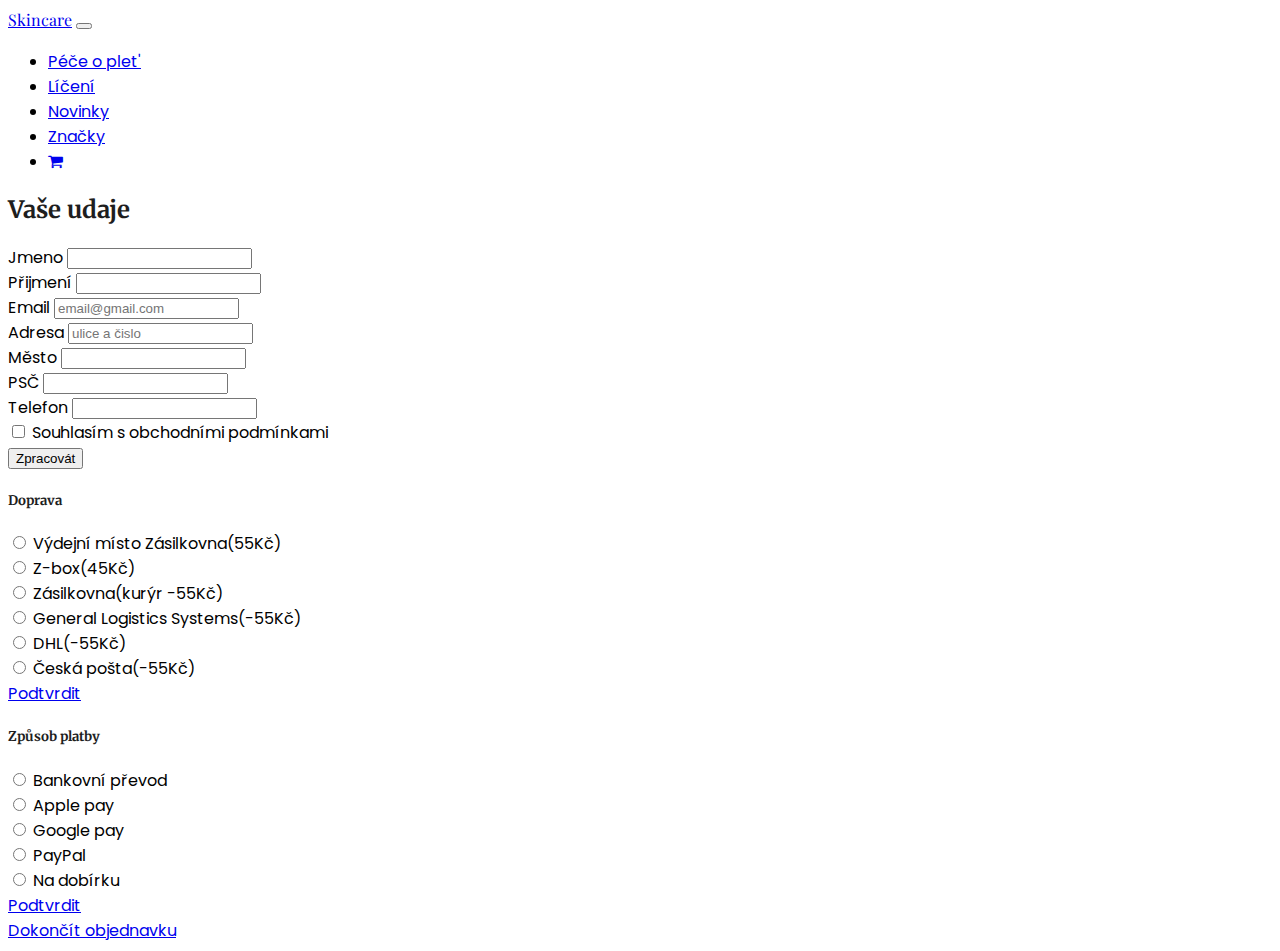
==== doprava.html @ 44367fa4 "haha" ====
<!DOCTYPE html>
<html lang="cs">

<head>
    <meta charset="UTF-8">
    <meta name="viewport" content="width=device-width, initial-scale=1.0">
    <title>Document</title>
    <link rel="stylesheet" href="style.css">
    <link rel="stylesheet" href="https://stackpath.bootstrapcdn.com/font-awesome/4.7.0/css/font-awesome.min.css">

    <link href="https://cdn.jsdelivr.net/npm/bootstrap@5.3.2/dist/css/bootstrap.min.css" rel="stylesheet"
        integrity="sha384-T3c6CoIi6uLrA9TneNEoa7RxnatzjcDSCmG1MXxSR1GAsXEV/Dwwykc2MPK8M2HN" crossorigin="anonymous">

</head>

<body>
    <div class="content">
        <nav class="navbar navbar-expand-lg bg-body-tertiary">
            <div class="container">
                <a class="navbar-brand " href="./index.html">Skincare</a>
                <button class="navbar-toggler" type="button" data-bs-toggle="collapse" data-bs-target="#navbarNav"
                    aria-controls="navbarNav" aria-expanded="false" aria-label="Toggle navigation">
                    <span class="navbar-toggler-icon"></span>
                </button>
                <div class="collapse navbar-collapse" id="navbarNav">
                    <ul class="navbar-nav ms-auto">
                        <li class="nav-item">
                            <a class="nav-link" aria-current="page" href="index.html">Péče o plet'</a>
                        </li>
                        <li class="nav-item">
                            <a class="nav-link " href="#">Líčení</a>
                        </li>
                        <li class="nav-item">
                            <a class="nav-link" href="#">Novinky</a>
                        </li>
                        <li class="nav-item">
                            <a class="nav-link" href="#">Značky</a>
                        </li>
                        <li class="nav-item">
                            <a href="kosik.html" class="nav-link"><i class="fa fa-shopping-cart  m-2"></i></a>
                        </li>

                    </ul>
                </div>
            </div>
        </nav>

    </div>

    <section class="container">
        <div class="content">
            <h2 class="fs-2 pt-3 pb-1 d-flex justify-content-center ">Vaše udaje</h2>
            <form class="row g-3">
                <div class="col-md-6">
                  <label for="inputName" class="form-label">Jmeno</label>
                  <input type="name" class="form-control" id="inputName">
                </div>
                <div class="col-md-6">
                  <label for="inputSurname" class="form-label">Přijmení</label>
                  <input type="surname" class="form-control" id="inputSurame">
                </div>
                <div class="col-">
                    <label for="inputEmail4" class="form-label">Email</label>
                    <input type="email" class="form-control" id="inputEmail4" placeholder="email@gmail.com">
                  </div>
                <div class="col-12">
                  <label for="inputAddress" class="form-label">Adresa</label>
                  <input type="text" class="form-control" id="inputAddress" placeholder="ulice a čislo">
                </div>
               
                <div class="col-md-6">
                  <label for="inputCity" class="form-label">Město</label>
                  <input type="text" class="form-control" id="inputCity">
                  
              
                </div>
                
              
               
                <div class="col-md-4">
                  <label for="inputState" class="form-label">PSČ</label>
                  <input type="text" class="form-control" id="inputCity">
                    
                  </select>
                </div>
                <div class="col-md-2">
                  <label for="inputZip" class="form-label">Telefon</label>
                  <input type="text" class="form-control" id="inputZip">
                </div>
                <div class="col-12">
                  <div class="form-check">
                    <input class="form-check-input" type="checkbox" id="gridCheck">
                    <label class="form-check-label" for="gridCheck">
                        Souhlasím s obchodními podmínkami
                    </label>
                  </div>
                </div>
                <div class="col-12">
                    <button type="submit" class="btn btn-dark">Zpracovát</button>
                  </div>
                
           
              </form>

              <div class="card  mt-3">
           
                <div class="card-body">
                  <h5 class="card-title fs-2 pt-3 pb-1 d-flex justify-content-center ">Doprava</h5>
                  <div class="form-check">
                    <input class="form-check-input" type="radio" name="flexRadioDefault" id="flexRadioDefault1">
                    <label class="form-check-label" for="flexRadioDefault1">
                        Výdejní místo Zásilkovna(55Kč)
                    </label>
                  </div>
                  <div class="form-check">
                    <input class="form-check-input"  type="radio" name="flexRadioDefault" id="flexRadioDefault1">
                    <label class="form-check-label" for="flexRadioDefault1">
                    Z-box(45Kč)
                    </label>
                  </div>
                  
                  <div class="form-check">
                    <input class="form-check-input" type="radio" name="flexRadioDefault" id="flexRadioDefault1">
                    <label class="form-check-label" for="flexRadioDefault1">
                        Zásilkovna(kurýr -55Kč)
                    </label>
                  </div>
                  <div class="form-check">
                    <input class="form-check-input"  type="radio" name="flexRadioDefault" id="flexRadioDefault1">
                    <label class="form-check-label"for="flexRadioDefault1">
                        General Logistics Systems(-55Kč)
                       
                        
                    </label>

                  </div>
                  <div class="form-check">
                    <input class="form-check-input"  type="radio" name="flexRadioDefault" id="flexRadioDefault1">
                    <label class="form-check-label" for="flexRadioDefault1">
                     DHL(-55Kč)
                       
                        
                    </label>
                    
                  </div>
                  <div class="form-check">
                    <input class="form-check-input"  type="radio" name="flexRadioDefault" id="flexRadioDefault1">
                    <label class="form-check-label" for="flexRadioDefault1">
                        Česká pošta(-55Kč)
                       
                        
                    </label>
                    
                  </div>
                  <a href="#" class="btn btn-dark mt-2">Podtvrdit</a>
                </div>
           
            </div>
        </section>
        <section class="container">
            <div class="content">

                <div class="card  mt-3">
           
                    <div class="card-body">
                      <h5 class="card-title fs-2 pt-3 pb-1 d-flex justify-content-center ">Způsob platby</h5>
                      <div class="form-check">
                        <input class="form-check-input"  type="radio" name="flexRadioDefault" id="flexRadioDefault1">
                        <label class="form-check-label" for="flexRadioDefault1">
                            Bankovní převod
                        </label>
                      </div>
                      <div class="form-check">
                        <input class="form-check-input"  type="radio" name="flexRadioDefault" id="flexRadioDefault1">
                        <label class="form-check-label" for="flexRadioDefault1">
                            Apple pay
                        </label>
                      </div>
                      <div class="form-check">
                        <input class="form-check-input"  type="radio" name="flexRadioDefault" id="flexRadioDefault1">
                        <label class="form-check-label" for="flexRadioDefault1">
                          Google pay
                        </label>
                      </div>
                      <div class="form-check">
                        <input class="form-check-input"  type="radio" name="flexRadioDefault" id="flexRadioDefault1">
                        <label class="form-check-label" for="flexRadioDefault1">
                          PayPal
                        </label>
                      </div>
                      <div class="form-check">
                        <input class="form-check-input"  type="radio" name="flexRadioDefault" id="flexRadioDefault1">
                        <label class="form-check-label" for="flexRadioDefault1">
                            Na dobírku
                        </label>
                      </div>
               
                     
                        
                     
                      <a href="#" class="btn btn-dark mt-2">Podtvrdit</a>
                    </div>
                 
                </div>
               
                </section>
                <section class="container">
                    <div class="content">
                        <div class="text-center">
                        <a href="#" class="btn btn-dark mt-2">Dokončít objednavku</a>
                    </div>
                    </div>
                </section>
    
    







   







    <script src="https://cdn.jsdelivr.net/npm/bootstrap@5.3.2/dist/js/bootstrap.bundle.min.js"
        integrity="sha384-C6RzsynM9kWDrMNeT87bh95OGNyZPhcTNXj1NW7RuBCsyN/o0jlpcV8Qyq46cDfL"
        crossorigin="anonymous"></script>

</body>

</html>
---- style.css ----
@import url('https://fonts.googleapis.com/css2?family=Playfair+Display&display=swap');
@import url('https://fonts.googleapis.com/css2?family=Black+Ops+One&family=Playfair+Display+SC&family=Poppins:wght@300&family=Press+Start+2P&display=swap');
@import url('https://fonts.googleapis.com/css2?family=Merriweather&display=swap');

:root {
    --sm-font: 'Poppins', sans-serif;
    --lg-font: 'Playfair Display', serif;
    --js-font: 'Merriweather', serif;
    --black: #1E1E1E;
    --blue: rgb(56, 22, 207);
}

body {
    font-family: var(--sm-font);
}

.navbar-brand {
    font-family: var(--lg-font) !important;
}

.fs-2 {
    color: var(--black);
    font-family: var(--js-font);

}

a.link {
    text-decoration: none;
    color: #1E1E1E;
}

#fs_app {
    padding: 10px 15px 0;
}
#fs_app > section:not(#fs_header_bar){
    padding-top: 25px;
    padding-bottom: 10px;
    border-bottom:2px solid #eee;
}
#fs_header_bar{
    padding-top: 25px;
    padding-bottom: 0;
}


#fs_page_title{
    font-size: 15px;
    font-weight: 500;
    text-transform: uppercase;
    margin-left: -170px;
    
}



.col-md-7 h2{
    color: var(--black);
    font-family:var(--js-font);

}
.price{
    color: #1f7914;
    font-size: 26px;
    font-weight: bold;
    padding-top: 15px;
}



.fa {
    font-size: 25px;
  }
  
  .checked {
    color: orange;
  }
 td .fa-remove{
    color: red;
 
  }
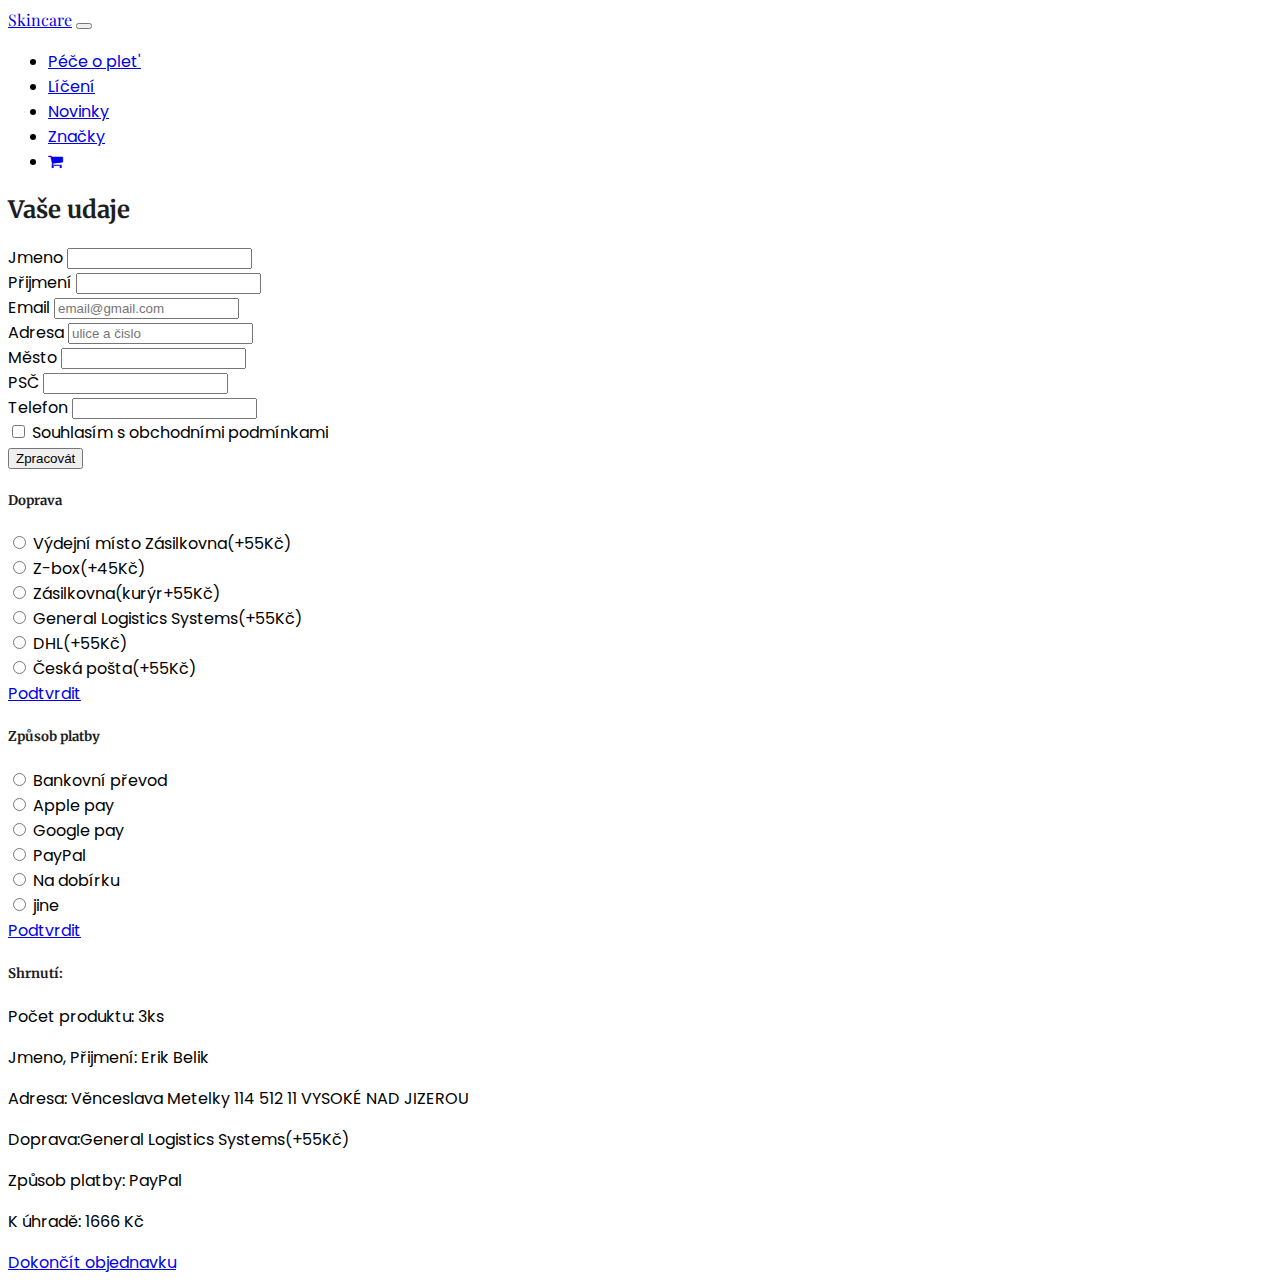
==== commit 450caf58: "final" ====
--- a/doprava.html
+++ b/doprava.html
@@ -2,235 +2,263 @@
 <html lang="cs">
 
 <head>
-    <meta charset="UTF-8">
-    <meta name="viewport" content="width=device-width, initial-scale=1.0">
-    <title>Document</title>
-    <link rel="stylesheet" href="style.css">
-    <link rel="stylesheet" href="https://stackpath.bootstrapcdn.com/font-awesome/4.7.0/css/font-awesome.min.css">
-
-    <link href="https://cdn.jsdelivr.net/npm/bootstrap@5.3.2/dist/css/bootstrap.min.css" rel="stylesheet"
-        integrity="sha384-T3c6CoIi6uLrA9TneNEoa7RxnatzjcDSCmG1MXxSR1GAsXEV/Dwwykc2MPK8M2HN" crossorigin="anonymous">
+  <meta charset="UTF-8">
+  <meta name="viewport" content="width=device-width, initial-scale=1.0">
+  <title>Document</title>
+  <link rel="stylesheet" href="style.css">
+  <link rel="stylesheet" href="https://stackpath.bootstrapcdn.com/font-awesome/4.7.0/css/font-awesome.min.css">
+
+  <link href="https://cdn.jsdelivr.net/npm/bootstrap@5.3.2/dist/css/bootstrap.min.css" rel="stylesheet"
+    integrity="sha384-T3c6CoIi6uLrA9TneNEoa7RxnatzjcDSCmG1MXxSR1GAsXEV/Dwwykc2MPK8M2HN" crossorigin="anonymous">
 
 </head>
 
 <body>
+  <div class="content">
+    <nav class="navbar navbar-expand-lg bg-body-tertiary">
+      <div class="container">
+        <a class="navbar-brand " href="./index.html">Skincare</a>
+        <button class="navbar-toggler" type="button" data-bs-toggle="collapse" data-bs-target="#navbarNav"
+          aria-controls="navbarNav" aria-expanded="false" aria-label="Toggle navigation">
+          <span class="navbar-toggler-icon"></span>
+        </button>
+        <div class="collapse navbar-collapse" id="navbarNav">
+          <ul class="navbar-nav ms-auto">
+            <li class="nav-item">
+              <a class="nav-link" aria-current="page" href="index.html">Péče o plet'</a>
+            </li>
+            <li class="nav-item">
+              <a class="nav-link " href="#">Líčení</a>
+            </li>
+            <li class="nav-item">
+              <a class="nav-link" href="#">Novinky</a>
+            </li>
+            <li class="nav-item">
+              <a class="nav-link" href="#">Značky</a>
+            </li>
+            <li class="nav-item">
+              <a href="kosik.html" class="nav-link"><i class="fa fa-shopping-cart  m-2"></i></a>
+            </li>
+
+          </ul>
+        </div>
+      </div>
+    </nav>
+
+  </div>
+
+  <section class="container">
     <div class="content">
-        <nav class="navbar navbar-expand-lg bg-body-tertiary">
-            <div class="container">
-                <a class="navbar-brand " href="./index.html">Skincare</a>
-                <button class="navbar-toggler" type="button" data-bs-toggle="collapse" data-bs-target="#navbarNav"
-                    aria-controls="navbarNav" aria-expanded="false" aria-label="Toggle navigation">
-                    <span class="navbar-toggler-icon"></span>
-                </button>
-                <div class="collapse navbar-collapse" id="navbarNav">
-                    <ul class="navbar-nav ms-auto">
-                        <li class="nav-item">
-                            <a class="nav-link" aria-current="page" href="index.html">Péče o plet'</a>
-                        </li>
-                        <li class="nav-item">
-                            <a class="nav-link " href="#">Líčení</a>
-                        </li>
-                        <li class="nav-item">
-                            <a class="nav-link" href="#">Novinky</a>
-                        </li>
-                        <li class="nav-item">
-                            <a class="nav-link" href="#">Značky</a>
-                        </li>
-                        <li class="nav-item">
-                            <a href="kosik.html" class="nav-link"><i class="fa fa-shopping-cart  m-2"></i></a>
-                        </li>
-
-                    </ul>
-                </div>
+      <h2 class="fs-2 pt-3 pb-1 d-flex justify-content-center ">Vaše udaje</h2>
+      <form class="row g-3">
+        <div class="col-md-6">
+          <label for="inputName" class="form-label">Jmeno</label>
+          <input type="text" class="form-control" id="inputName">
+        </div>
+        <div class="col-md-6">
+          <label for="inputSurname" class="form-label">Přijmení</label>
+          <input type="text" class="form-control" id="inputSurname">
+        </div>
+        <div class="col-">
+          <label for="inputEmail4" class="form-label">Email</label>
+          <input type="text" class="form-control" id="inputEmail4" placeholder="email@gmail.com">
+        </div>
+        <div class="col-12">
+          <label for="inputAddress" class="form-label">Adresa</label>
+          <input type="text" class="form-control" id="inputAddress" placeholder="ulice a čislo">
+        </div>
+
+        <div class="col-md-6">
+          <label for="inputCity" class="form-label">Město</label>
+          <input type="text" class="form-control" id="inputCity">
+
+
+        </div>
+
+
+
+        <div class="col-md-4">
+          <label for="inputState" class="form-label">PSČ</label>
+          <input type="text" class="form-control" id="inputState">
+
+
+        </div>
+        <div class="col-md-2">
+          <label for="inputZip" class="form-label">Telefon</label>
+          <input type="text" class="form-control" id="inputZip">
+        </div>
+        <div class="col-12">
+          <div class="form-check">
+            <input class="form-check-input" type="checkbox" id="gridCheck">
+            <label class="form-check-label" for="gridCheck">
+              Souhlasím s obchodními podmínkami
+            </label>
+          </div>
+        </div>
+        <div class="col-12">
+          <button type="submit" class="btn btn-dark">Zpracovát</button>
+        </div>
+
+
+      </form>
+      <div class="row">
+        <div class="col-sm-6 mb-3 mb-sm-0">
+          <div class="card  mt-3">
+
+            <div class="card-body">
+              <h5 class="card-title fs-2 pt-3 pb-1 d-flex justify-content-center ">Doprava</h5>
+              <div class="form-check">
+                <input class="form-check-input" type="radio" name="flexRadioDefault" id="flexRadioDefault1">
+                <label class="form-check-label" for="flexRadioDefault1">
+                  Výdejní místo Zásilkovna(+55Kč)
+                </label>
+              </div>
+              <div class="form-check">
+                <input class="form-check-input" type="radio" name="flexRadioDefault" id="flexRadioDefault2">
+                <label class="form-check-label" for="flexRadioDefault2">
+                  Z-box(+45Kč)
+                </label>
+              </div>
+
+              <div class="form-check">
+                <input class="form-check-input" type="radio" name="flexRadioDefault" id="flexRadioDefault3">
+                <label class="form-check-label" for="flexRadioDefault3">
+                  Zásilkovna(kurýr+55Kč)
+                </label>
+              </div>
+              <div class="form-check">
+                <input class="form-check-input" type="radio" name="flexRadioDefault" id="flexRadioDefault4">
+                <label class="form-check-label" for="flexRadioDefault4">
+                  General Logistics Systems(+55Kč)
+
+
+                </label>
+
+              </div>
+              <div class="form-check">
+                <input class="form-check-input" type="radio" name="flexRadioDefault" id="flexRadioDefault5">
+                <label class="form-check-label" for="flexRadioDefault5">
+                  DHL(+55Kč)
+
+
+                </label>
+
+              </div>
+              <div class="form-check">
+                <input class="form-check-input" type="radio" name="flexRadioDefault" id="flexRadioDefault6">
+                <label class="form-check-label" for="flexRadioDefault6">
+                  Česká pošta(+55Kč)
+
+
+                </label>
+
+              </div>
+              <a href="#" class="btn btn-dark mt-2">Podtvrdit</a>
             </div>
-        </nav>
-
+
+          </div>
+        </div>
+
+        <div class="col-sm-6">
+          <div class="card  mt-3">
+
+            <div class="card-body">
+              <h5 class="card-title fs-2 pt-3 pb-1 d-flex justify-content-center ">Způsob platby</h5>
+              <div class="form-check">
+                <input class="form-check-input" type="radio" name="flexRadioDefault" id="flexRadioDefault7">
+                <label class="form-check-label" for="flexRadioDefault7">
+                  Bankovní převod
+                </label>
+              </div>
+              <div class="form-check">
+                <input class="form-check-input" type="radio" name="flexRadioDefault" id="flexRadioDefault8">
+                <label class="form-check-label" for="flexRadioDefault8">
+                  Apple pay
+                </label>
+              </div>
+              <div class="form-check">
+                <input class="form-check-input" type="radio" name="flexRadioDefault" id="flexRadioDefault9">
+                <label class="form-check-label" for="flexRadioDefault9">
+                  Google pay
+                </label>
+              </div>
+              <div class="form-check">
+                <input class="form-check-input" type="radio" name="flexRadioDefault" id="flexRadioDefault10">
+                <label class="form-check-label" for="flexRadioDefault10">
+                  PayPal
+                </label>
+              </div>
+              <div class="form-check">
+                <input class="form-check-input" type="radio" name="flexRadioDefault" id="flexRadioDefault11">
+                <label class="form-check-label" for="flexRadioDefault11">
+                  Na dobírku
+                </label>
+
+
+              </div>
+              <div class="form-check">
+                <input class="form-check-input" type="radio" name="flexRadioDefault" id="flexRadioDefault12">
+                <label class="form-check-label" for="flexRadioDefault12">
+                  jine
+                </label>
+
+
+              </div>
+              <a href="#" class="btn btn-dark mt-2">Podtvrdit</a>
+            </div>
+          </div>
+
+
+
+
+        </div>
+
+      </div>
     </div>
 
-    <section class="container">
-        <div class="content">
-            <h2 class="fs-2 pt-3 pb-1 d-flex justify-content-center ">Vaše udaje</h2>
-            <form class="row g-3">
-                <div class="col-md-6">
-                  <label for="inputName" class="form-label">Jmeno</label>
-                  <input type="name" class="form-control" id="inputName">
-                </div>
-                <div class="col-md-6">
-                  <label for="inputSurname" class="form-label">Přijmení</label>
-                  <input type="surname" class="form-control" id="inputSurame">
-                </div>
-                <div class="col-">
-                    <label for="inputEmail4" class="form-label">Email</label>
-                    <input type="email" class="form-control" id="inputEmail4" placeholder="email@gmail.com">
-                  </div>
-                <div class="col-12">
-                  <label for="inputAddress" class="form-label">Adresa</label>
-                  <input type="text" class="form-control" id="inputAddress" placeholder="ulice a čislo">
-                </div>
-               
-                <div class="col-md-6">
-                  <label for="inputCity" class="form-label">Město</label>
-                  <input type="text" class="form-control" id="inputCity">
-                  
-              
-                </div>
-                
-              
-               
-                <div class="col-md-4">
-                  <label for="inputState" class="form-label">PSČ</label>
-                  <input type="text" class="form-control" id="inputCity">
-                    
-                  </select>
-                </div>
-                <div class="col-md-2">
-                  <label for="inputZip" class="form-label">Telefon</label>
-                  <input type="text" class="form-control" id="inputZip">
-                </div>
-                <div class="col-12">
-                  <div class="form-check">
-                    <input class="form-check-input" type="checkbox" id="gridCheck">
-                    <label class="form-check-label" for="gridCheck">
-                        Souhlasím s obchodními podmínkami
-                    </label>
-                  </div>
-                </div>
-                <div class="col-12">
-                    <button type="submit" class="btn btn-dark">Zpracovát</button>
-                  </div>
-                
-           
-              </form>
-
-              <div class="card  mt-3">
-           
-                <div class="card-body">
-                  <h5 class="card-title fs-2 pt-3 pb-1 d-flex justify-content-center ">Doprava</h5>
-                  <div class="form-check">
-                    <input class="form-check-input" type="radio" name="flexRadioDefault" id="flexRadioDefault1">
-                    <label class="form-check-label" for="flexRadioDefault1">
-                        Výdejní místo Zásilkovna(55Kč)
-                    </label>
-                  </div>
-                  <div class="form-check">
-                    <input class="form-check-input"  type="radio" name="flexRadioDefault" id="flexRadioDefault1">
-                    <label class="form-check-label" for="flexRadioDefault1">
-                    Z-box(45Kč)
-                    </label>
-                  </div>
-                  
-                  <div class="form-check">
-                    <input class="form-check-input" type="radio" name="flexRadioDefault" id="flexRadioDefault1">
-                    <label class="form-check-label" for="flexRadioDefault1">
-                        Zásilkovna(kurýr -55Kč)
-                    </label>
-                  </div>
-                  <div class="form-check">
-                    <input class="form-check-input"  type="radio" name="flexRadioDefault" id="flexRadioDefault1">
-                    <label class="form-check-label"for="flexRadioDefault1">
-                        General Logistics Systems(-55Kč)
-                       
-                        
-                    </label>
-
-                  </div>
-                  <div class="form-check">
-                    <input class="form-check-input"  type="radio" name="flexRadioDefault" id="flexRadioDefault1">
-                    <label class="form-check-label" for="flexRadioDefault1">
-                     DHL(-55Kč)
-                       
-                        
-                    </label>
-                    
-                  </div>
-                  <div class="form-check">
-                    <input class="form-check-input"  type="radio" name="flexRadioDefault" id="flexRadioDefault1">
-                    <label class="form-check-label" for="flexRadioDefault1">
-                        Česká pošta(-55Kč)
-                       
-                        
-                    </label>
-                    
-                  </div>
-                  <a href="#" class="btn btn-dark mt-2">Podtvrdit</a>
-                </div>
-           
-            </div>
-        </section>
-        <section class="container">
-            <div class="content">
-
-                <div class="card  mt-3">
-           
-                    <div class="card-body">
-                      <h5 class="card-title fs-2 pt-3 pb-1 d-flex justify-content-center ">Způsob platby</h5>
-                      <div class="form-check">
-                        <input class="form-check-input"  type="radio" name="flexRadioDefault" id="flexRadioDefault1">
-                        <label class="form-check-label" for="flexRadioDefault1">
-                            Bankovní převod
-                        </label>
-                      </div>
-                      <div class="form-check">
-                        <input class="form-check-input"  type="radio" name="flexRadioDefault" id="flexRadioDefault1">
-                        <label class="form-check-label" for="flexRadioDefault1">
-                            Apple pay
-                        </label>
-                      </div>
-                      <div class="form-check">
-                        <input class="form-check-input"  type="radio" name="flexRadioDefault" id="flexRadioDefault1">
-                        <label class="form-check-label" for="flexRadioDefault1">
-                          Google pay
-                        </label>
-                      </div>
-                      <div class="form-check">
-                        <input class="form-check-input"  type="radio" name="flexRadioDefault" id="flexRadioDefault1">
-                        <label class="form-check-label" for="flexRadioDefault1">
-                          PayPal
-                        </label>
-                      </div>
-                      <div class="form-check">
-                        <input class="form-check-input"  type="radio" name="flexRadioDefault" id="flexRadioDefault1">
-                        <label class="form-check-label" for="flexRadioDefault1">
-                            Na dobírku
-                        </label>
-                      </div>
-               
-                     
-                        
-                     
-                      <a href="#" class="btn btn-dark mt-2">Podtvrdit</a>
-                    </div>
-                 
-                </div>
-               
-                </section>
-                <section class="container">
-                    <div class="content">
-                        <div class="text-center">
-                        <a href="#" class="btn btn-dark mt-2">Dokončít objednavku</a>
-                    </div>
-                    </div>
-                </section>
-    
-    
-
-
-
-
-
-
-
-   
-
-
-
-
-
-
-
-    <script src="https://cdn.jsdelivr.net/npm/bootstrap@5.3.2/dist/js/bootstrap.bundle.min.js"
-        integrity="sha384-C6RzsynM9kWDrMNeT87bh95OGNyZPhcTNXj1NW7RuBCsyN/o0jlpcV8Qyq46cDfL"
-        crossorigin="anonymous"></script>
+
+
+
+    <div class="content">
+      <div class="card  mt-3">
+
+        <div class="card-body">
+          <h5 class="card-title fs-2 pt-3 pb-1">Shrnutí:</h5>
+          <p class="card-text">Počet produktu: 3ks</p>
+          <p class="card-text">Jmeno, Přijmení: Erik Belik</p>
+          <p class="card-text">Adresa: Věnceslava Metelky 114
+            512 11 VYSOKÉ NAD JIZEROU</p>
+          <p class="card-text">Doprava:General Logistics Systems(+55Kč)
+          </p>
+          <p class="card-text">Způsob platby: PayPal</p>
+          <p class="card-text">K úhradě: 1666 Kč</p>
+        </div>
+      </div>
+      <div class="text-center">
+        <a href="#" class="btn btn-dark mt-2 mb-3">Dokončít objednavku</a>
+      </div>
+    </div>
+  </section>
+
+
+
+
+
+
+
+
+
+
+
+
+
+
+
+
+
+  <script src="https://cdn.jsdelivr.net/npm/bootstrap@5.3.2/dist/js/bootstrap.bundle.min.js"
+    integrity="sha384-C6RzsynM9kWDrMNeT87bh95OGNyZPhcTNXj1NW7RuBCsyN/o0jlpcV8Qyq46cDfL"
+    crossorigin="anonymous"></script>
 
 </body>
 
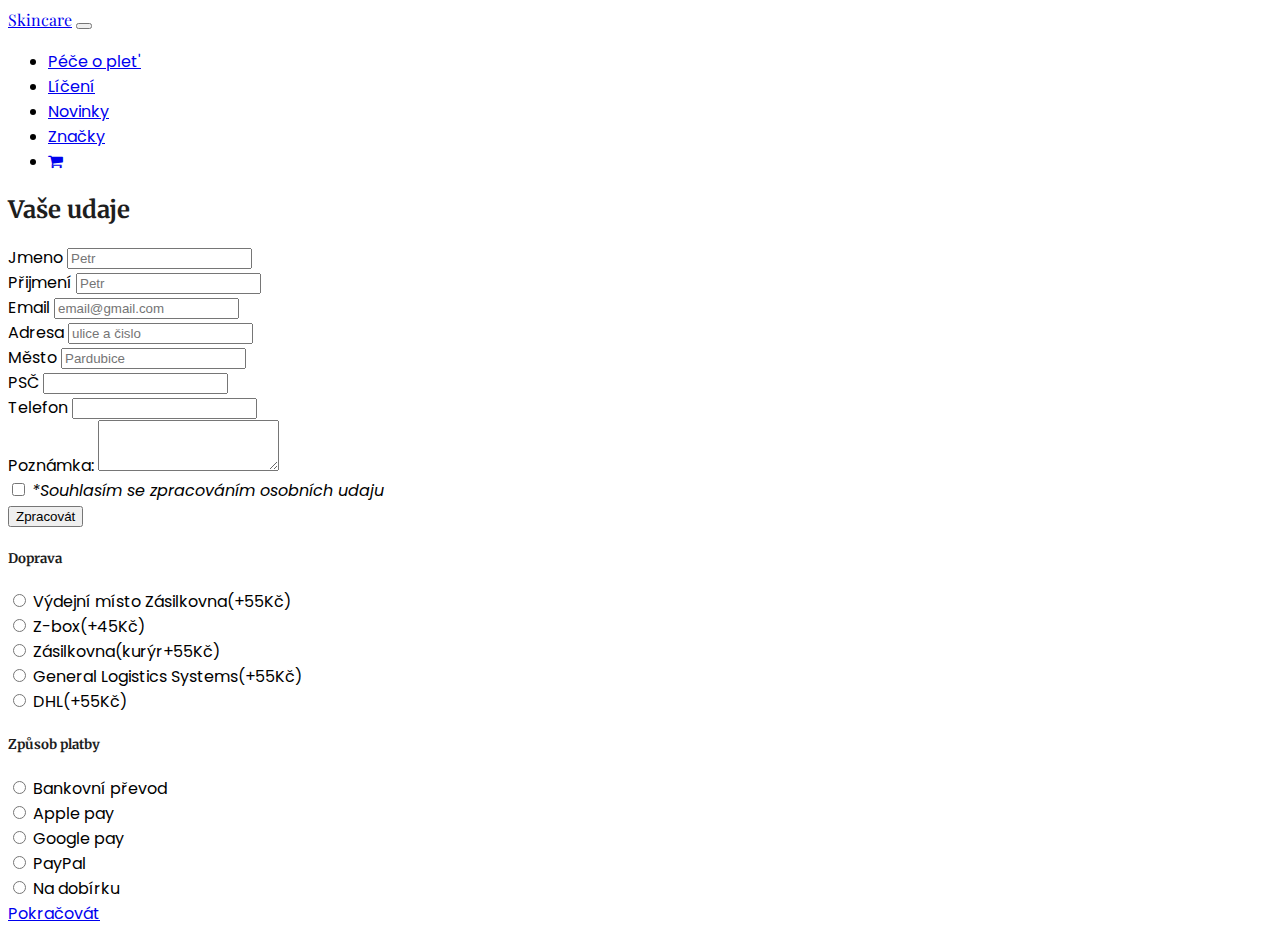
==== commit 0994ba0b: "final final" ====
--- a/doprava.html
+++ b/doprava.html
@@ -53,11 +53,11 @@
       <form class="row g-3">
         <div class="col-md-6">
           <label for="inputName" class="form-label">Jmeno</label>
-          <input type="text" class="form-control" id="inputName">
+          <input type="text" class="form-control" id="inputName" placeholder="Petr">
         </div>
         <div class="col-md-6">
           <label for="inputSurname" class="form-label">Přijmení</label>
-          <input type="text" class="form-control" id="inputSurname">
+          <input type="text" class="form-control" id="inputSurname" placeholder="Petr">
         </div>
         <div class="col-">
           <label for="inputEmail4" class="form-label">Email</label>
@@ -70,7 +70,7 @@
 
         <div class="col-md-6">
           <label for="inputCity" class="form-label">Město</label>
-          <input type="text" class="form-control" id="inputCity">
+          <input type="text" class="form-control" id="inputCity" placeholder="Pardubice">
 
 
         </div>
@@ -87,18 +87,20 @@
           <label for="inputZip" class="form-label">Telefon</label>
           <input type="text" class="form-control" id="inputZip">
         </div>
+               <label for="exampleFormControlTextarea1" class="form-label">Poznámka:</label>
+        <textarea class="form-control" id="exampleFormControlTextarea1" rows="3"></textarea>
         <div class="col-12">
           <div class="form-check">
             <input class="form-check-input" type="checkbox" id="gridCheck">
             <label class="form-check-label" for="gridCheck">
-              Souhlasím s obchodními podmínkami
+             <em>*Souhlasím se zpracováním osobních udaju</em>
             </label>
           </div>
         </div>
         <div class="col-12">
           <button type="submit" class="btn btn-dark">Zpracovát</button>
         </div>
-
+ 
 
       </form>
       <div class="row">
@@ -144,16 +146,8 @@
                 </label>
 
               </div>
-              <div class="form-check">
-                <input class="form-check-input" type="radio" name="flexRadioDefault" id="flexRadioDefault6">
-                <label class="form-check-label" for="flexRadioDefault6">
-                  Česká pošta(+55Kč)
-
-
-                </label>
-
-              </div>
-              <a href="#" class="btn btn-dark mt-2">Podtvrdit</a>
+             
+              
             </div>
 
           </div>
@@ -196,15 +190,8 @@
 
 
               </div>
-              <div class="form-check">
-                <input class="form-check-input" type="radio" name="flexRadioDefault" id="flexRadioDefault12">
-                <label class="form-check-label" for="flexRadioDefault12">
-                  jine
-                </label>
-
-
-              </div>
-              <a href="#" class="btn btn-dark mt-2">Podtvrdit</a>
+             
+              
             </div>
           </div>
 
@@ -219,25 +206,10 @@
 
 
 
-    <div class="content">
-      <div class="card  mt-3">
-
-        <div class="card-body">
-          <h5 class="card-title fs-2 pt-3 pb-1">Shrnutí:</h5>
-          <p class="card-text">Počet produktu: 3ks</p>
-          <p class="card-text">Jmeno, Přijmení: Erik Belik</p>
-          <p class="card-text">Adresa: Věnceslava Metelky 114
-            512 11 VYSOKÉ NAD JIZEROU</p>
-          <p class="card-text">Doprava:General Logistics Systems(+55Kč)
-          </p>
-          <p class="card-text">Způsob platby: PayPal</p>
-          <p class="card-text">K úhradě: 1666 Kč</p>
-        </div>
+      <div class="text-center">
+        <a href="shrnuti.html" class="btn btn-dark mt-2 mb-3">Pokračovát</a>
       </div>
-      <div class="text-center">
-        <a href="#" class="btn btn-dark mt-2 mb-3">Dokončít objednavku</a>
-      </div>
-    </div>
+   
   </section>
 
 
